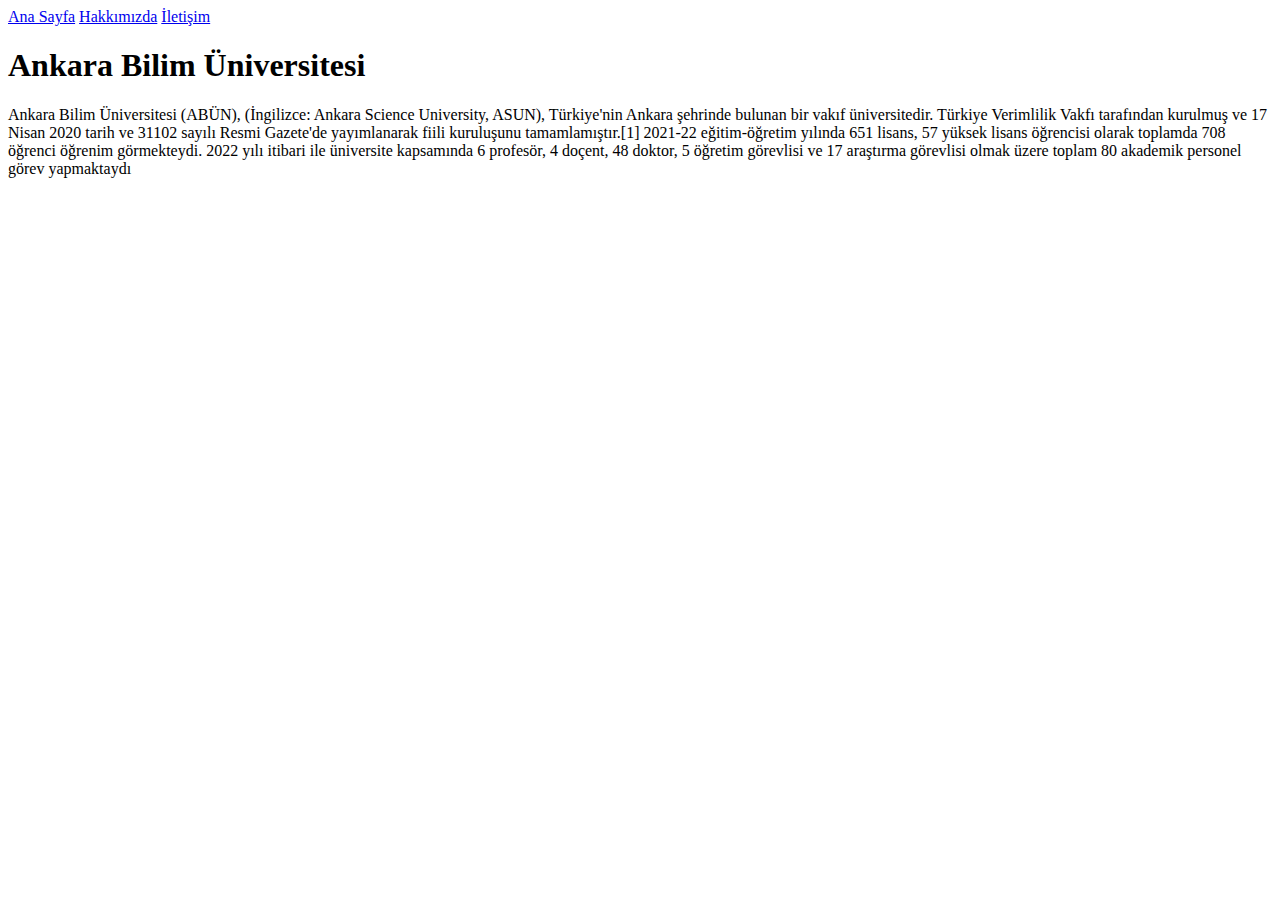
==== hakkımızda.html @ 85767299 "ybs" ====
<html>
    <head>
        <title>Hakkımızda - Ankara Bilim Üniversitesi</title>
        <link rel="stylesheet" href="styles.css">
    </head>
    <body>
        <div>
            <a href="index.html">Ana Sayfa</a>
            <a href="hakkımızda.html">Hakkımızda</a>
            <a href="iletisim.html">İletişim</a>
        </div>
        <h1>Ankara Bilim Üniversitesi</h1>
        <p>Ankara Bilim Üniversitesi (ABÜN), (İngilizce: Ankara Science University, ASUN), Türkiye'nin Ankara şehrinde bulunan bir vakıf üniversitedir. Türkiye Verimlilik Vakfı tarafından kurulmuş ve 17 Nisan 2020 tarih ve 31102 sayılı Resmi Gazete'de yayımlanarak fiili kuruluşunu tamamlamıştır.[1]

            2021-22 eğitim-öğretim yılında 651 lisans, 57 yüksek lisans öğrencisi olarak toplamda 708 öğrenci öğrenim görmekteydi. 2022 yılı itibari ile üniversite kapsamında 6 profesör, 4 doçent, 48 doktor, 5 öğretim görevlisi ve 17 araştırma görevlisi olmak üzere toplam 80 akademik personel görev yapmaktaydı</p>
        <img src="logo.png" alt="">
    </body>
</html>
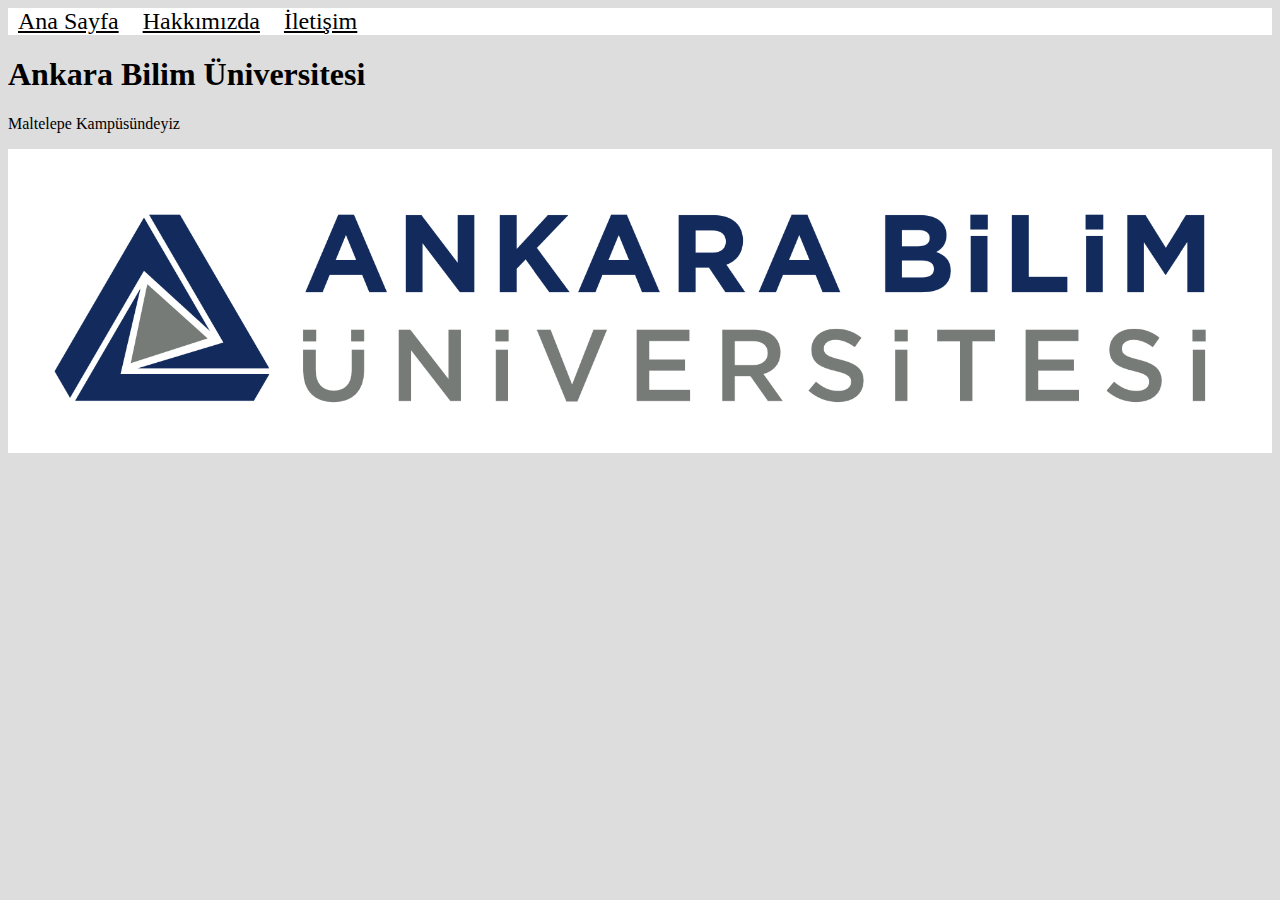
==== commit e372a5b1: "1" ====
--- a/hakkımızda.html
+++ b/hakkımızda.html
@@ -10,9 +10,7 @@
             <a href="iletisim.html">İletişim</a>
         </div>
         <h1>Ankara Bilim Üniversitesi</h1>
-        <p>Ankara Bilim Üniversitesi (ABÜN), (İngilizce: Ankara Science University, ASUN), Türkiye'nin Ankara şehrinde bulunan bir vakıf üniversitedir. Türkiye Verimlilik Vakfı tarafından kurulmuş ve 17 Nisan 2020 tarih ve 31102 sayılı Resmi Gazete'de yayımlanarak fiili kuruluşunu tamamlamıştır.[1]
-
-            2021-22 eğitim-öğretim yılında 651 lisans, 57 yüksek lisans öğrencisi olarak toplamda 708 öğrenci öğrenim görmekteydi. 2022 yılı itibari ile üniversite kapsamında 6 profesör, 4 doçent, 48 doktor, 5 öğretim görevlisi ve 17 araştırma görevlisi olmak üzere toplam 80 akademik personel görev yapmaktaydı</p>
+        <p>Maltelepe Kampüsündeyiz</p>
         <img src="logo.png" alt="">
     </body>
 </html>--- a/styles.css
+++ b/styles.css
@@ -0,0 +1,38 @@
+body {
+    background: rgb(221, 221, 221);
+}
+
+div {
+    background: white;
+
+}
+
+div a {
+    color: black;
+    padding: 10px;
+    font-size: 24px;
+}
+
+video {
+    width: 100%;
+    height: 500px;
+    background: #000;
+}
+
+img {
+    width: 100%;
+}
+
+.section-1 {
+    display: flex;
+    gap: 24px;
+    overflow: hidden;
+    flex-wrap: wrap;
+    align-items: center;
+    justify-content: center;
+    padding: 100px;
+}
+
+.section-1 img {
+    width: 40%;
+}
